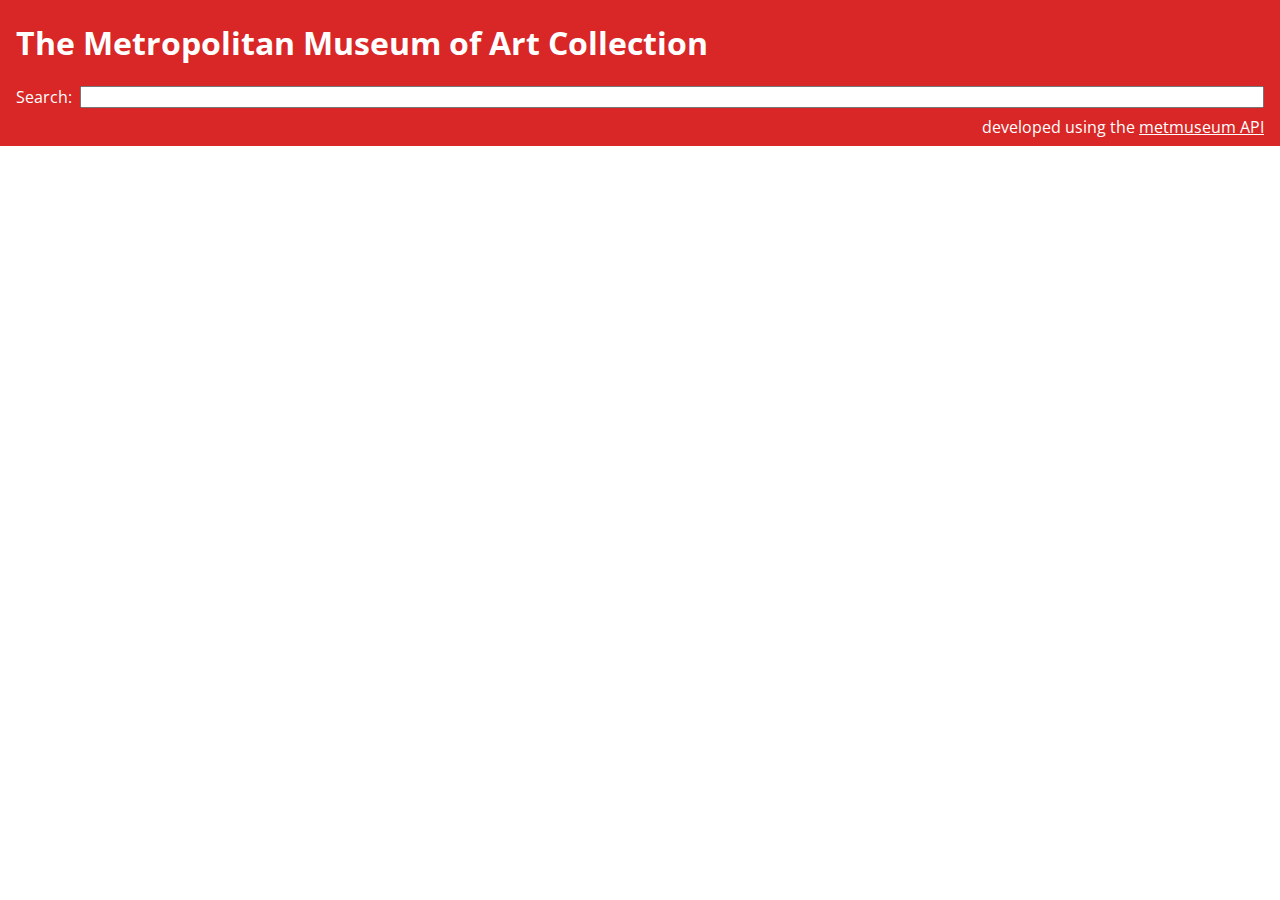
==== lab-07/index.html @ 11c7a912 "lab work" ====
<!DOCTYPE html>
<html lang="en" dir="ltr">
  <head>
    <meta charset="utf-8">
    <title>The Metropolitan Museum of Art</title>
    <meta name="viewport" content="width=device-width, initial-scale=1.0">
    <link rel="stylesheet" href="styles.css">
  </head>
  <body>
    <header>
      <h1>The Metropolitan Museum of Art Collection</h1>
      <section id="search">
        <label for="query">Search:</label>
        <input id="query" type="search">
      </section>
    </header>
    <main id="results"></main>
    <footer>
      developed using the <a href="https://metmuseum.github.io/">metmuseum API</a>
    </footer>
    <script src="scripts.js"></script>
  </body>
</html>
---- lab-07/styles.css ----
@import url('https://fonts.googleapis.com/css2?family=Open+Sans+Condensed:wght@300&display=swap');

body {
  font-family: "Open Sans Condensed", sans-serif;
  margin: 0;
}

header {
  overflow: auto;
  padding: 0 1rem;
  background-color: hsl(0, 70%, 50%);
  color: white;
}

#search {
  display: grid;
  grid-column-gap: 0.5em;
  grid-template-columns: min-content 1fr;
}

#search h2 {
  grid-column: 1 / 3;
}

img {
  width: 100%;
}

article {
  animation: fadeIn 1s;
  padding: 0 1rem;
}

@keyframes fadeIn {
  0% { opacity: 0; }
  40% { opacity: 0; }
  100% { opacity: 1; }
}

footer {
  text-align: right;
  padding: 0.5em 1rem;
  background-color: hsl(0, 70%, 50%);
  color: white;
}

footer a {
  color: inherit;
}
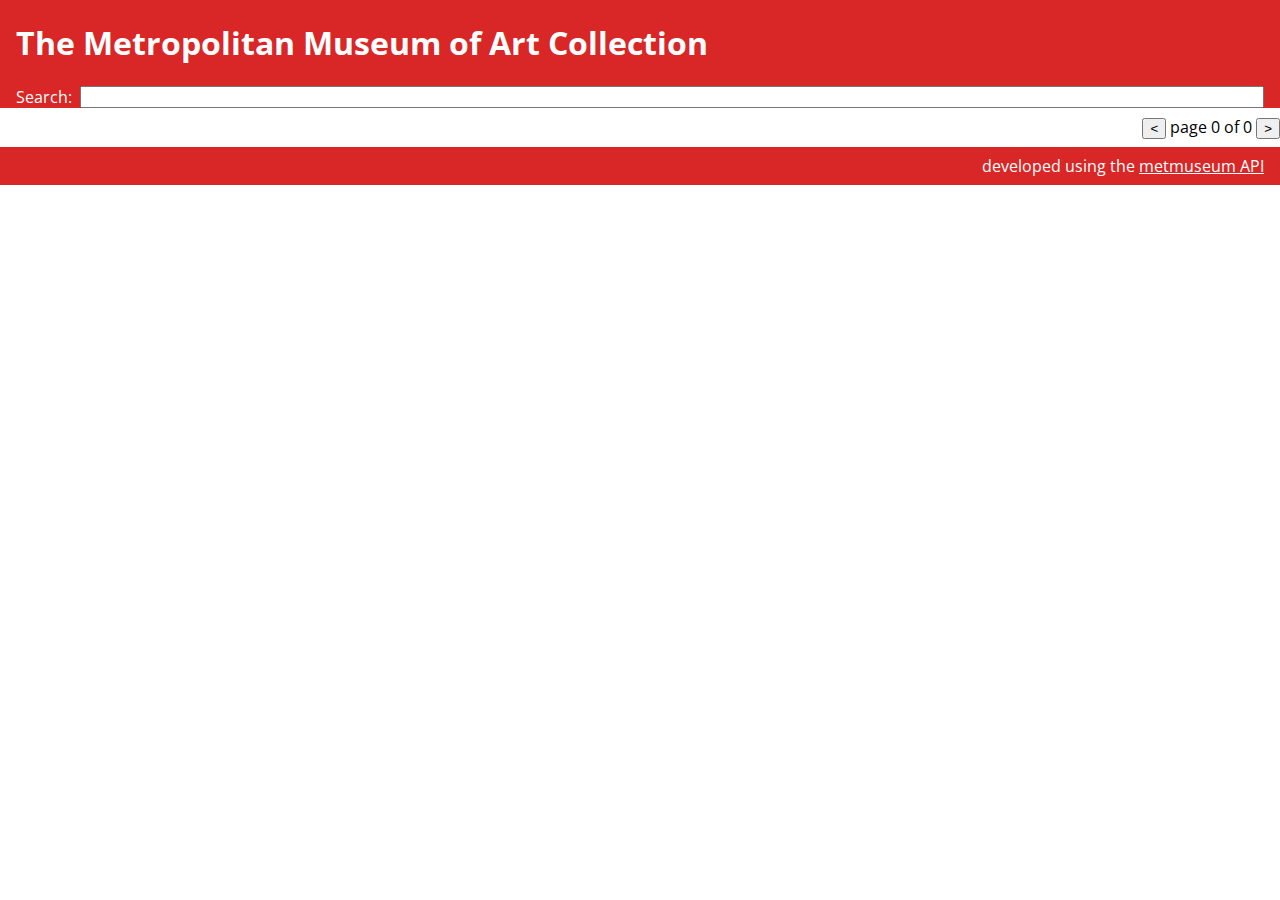
==== commit 84bdc5d5: "changes to lab 7" ====
--- a/lab-07/index.html
+++ b/lab-07/index.html
@@ -14,7 +14,14 @@
         <input id="query" type="search">
       </section>
     </header>
-    <main id="results"></main>
+    <section id="meta">
+      <span id="count"></span>
+      <span id="pagination">
+        <button id="prev">&lt;</button>
+        page <span id="pageIndicator">0</span> of <span id="nPages">0</span>
+        <button id="next">&gt;</button>
+      </span>
+    </section>
     <footer>
       developed using the <a href="https://metmuseum.github.io/">metmuseum API</a>
     </footer>
--- a/lab-07/styles.css
+++ b/lab-07/styles.css
@@ -12,6 +12,15 @@
   color: white;
 }
 
+img {
+  width: 100%;
+}
+
+article {
+  animation: fadeIn 1s;
+  padding: 0 1rem;
+}
+
 #search {
   display: grid;
   grid-column-gap: 0.5em;
@@ -22,13 +31,10 @@
   grid-column: 1 / 3;
 }
 
-img {
-  width: 100%;
-}
-
-article {
-  animation: fadeIn 1s;
-  padding: 0 1rem;
+#meta {
+  display: flex;
+  justify-content: space-between;
+  padding: 0.5em 0;
 }
 
 @keyframes fadeIn {
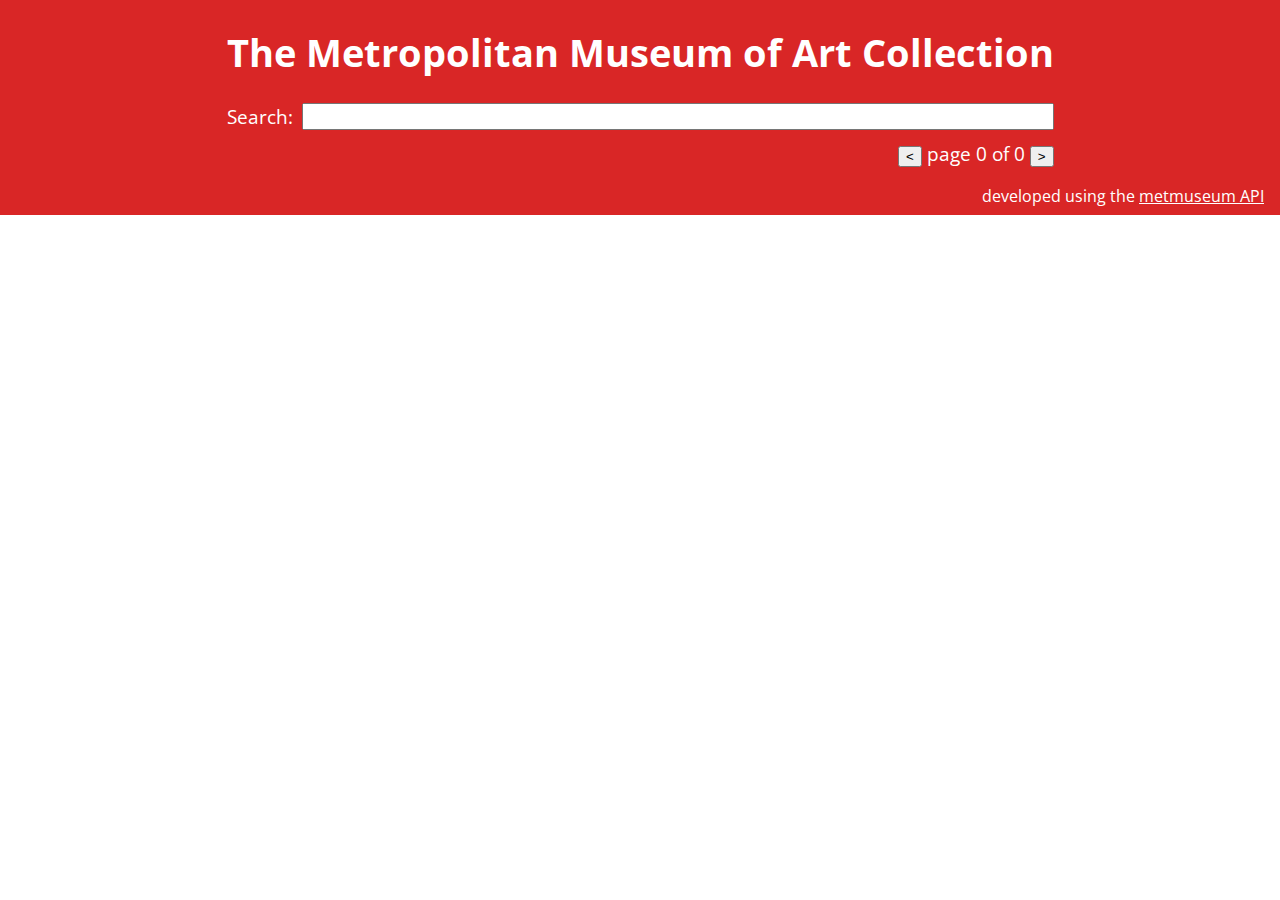
==== commit a164efc9: "Lab 7 finished" ====
--- a/lab-07/index.html
+++ b/lab-07/index.html
@@ -13,15 +13,17 @@
         <label for="query">Search:</label>
         <input id="query" type="search">
       </section>
+      <section id="meta">
+        <span id="count"></span>
+        <span id="pagination">
+          <button id="prev">&lt;</button>
+          page <span id="pageIndicator">0</span> of <span id="nPages">0</span>
+          <button id="next">&gt;</button>
+        </span>
+      </section>
     </header>
-    <section id="meta">
-      <span id="count"></span>
-      <span id="pagination">
-        <button id="prev">&lt;</button>
-        page <span id="pageIndicator">0</span> of <span id="nPages">0</span>
-        <button id="next">&gt;</button>
-      </span>
-    </section>
+    <div id="loader"></div>
+    <main id="results"></main>
     <footer>
       developed using the <a href="https://metmuseum.github.io/">metmuseum API</a>
     </footer>
--- a/lab-07/styles.css
+++ b/lab-07/styles.css
@@ -21,6 +21,35 @@
   padding: 0 1rem;
 }
 
+header {
+	overflow: auto;
+	padding: 0 1rem;
+	background-color: hsl(0, 70%, 50%);
+	color: white;
+	display: grid;
+	grid-template-columns: 1fr auto 1fr;
+}
+header > * {
+	grid-column: 2 / 3;
+}
+
+main {
+	display: grid;
+	grid-template-columns: repeat(auto-fit, minmax(300px, 1fr));
+	grid-column-gap: 2em;
+}
+
+article {
+  animation: fadeIn 0.8s;
+  padding: 0 1rem;
+}
+
+img {
+	width: 100%;
+	height: 300px;
+	object-fit: cover;
+}
+
 #search {
   display: grid;
   grid-column-gap: 0.5em;
@@ -29,6 +58,54 @@
 
 #search h2 {
   grid-column: 1 / 3;
+}
+
+#loader {
+	font-size: 3em;
+	width: 1em;
+	height: 1em;
+	box-sizing: border-box;
+	border-style: solid;
+	border-width: 0.5em;
+	border-color: hsl(0, 70%, 50%) white;
+	border-radius: 50%;
+	position: fixed;
+	left: calc(50vw - 0.5em);
+	top: calc(50vh - 0.5em);
+	opacity: 0;
+	animation: spin 0.5s ease-in-out alternate infinite;
+	transition: 0.5s;
+}
+
+#loader.waiting {
+	opacity: 1;
+}
+
+@keyframes spin {
+	0% { transform: rotate(-45deg); }
+	100% { transform: rotate(45deg); }
+}
+
+.modal {
+	display: none;
+	position: fixed;
+	height: 100vh;
+	width: 100vw;
+	background-color: hsla(0, 70%, 10%, 0.7);
+	top: 0;
+	left: 0;
+	overflow-y: scroll;
+	align-items: center;
+}
+
+.modal.on {
+	display: flex;
+}
+
+.modal img {
+	height: auto;
+	position: absolute;
+	top: 0;
 }
 
 #meta {
@@ -53,3 +130,9 @@
 footer a {
   color: inherit;
 }
+
+@media screen and (min-width: 700px) {
+	header {
+		font-size: 1.2em;
+	}
+}
